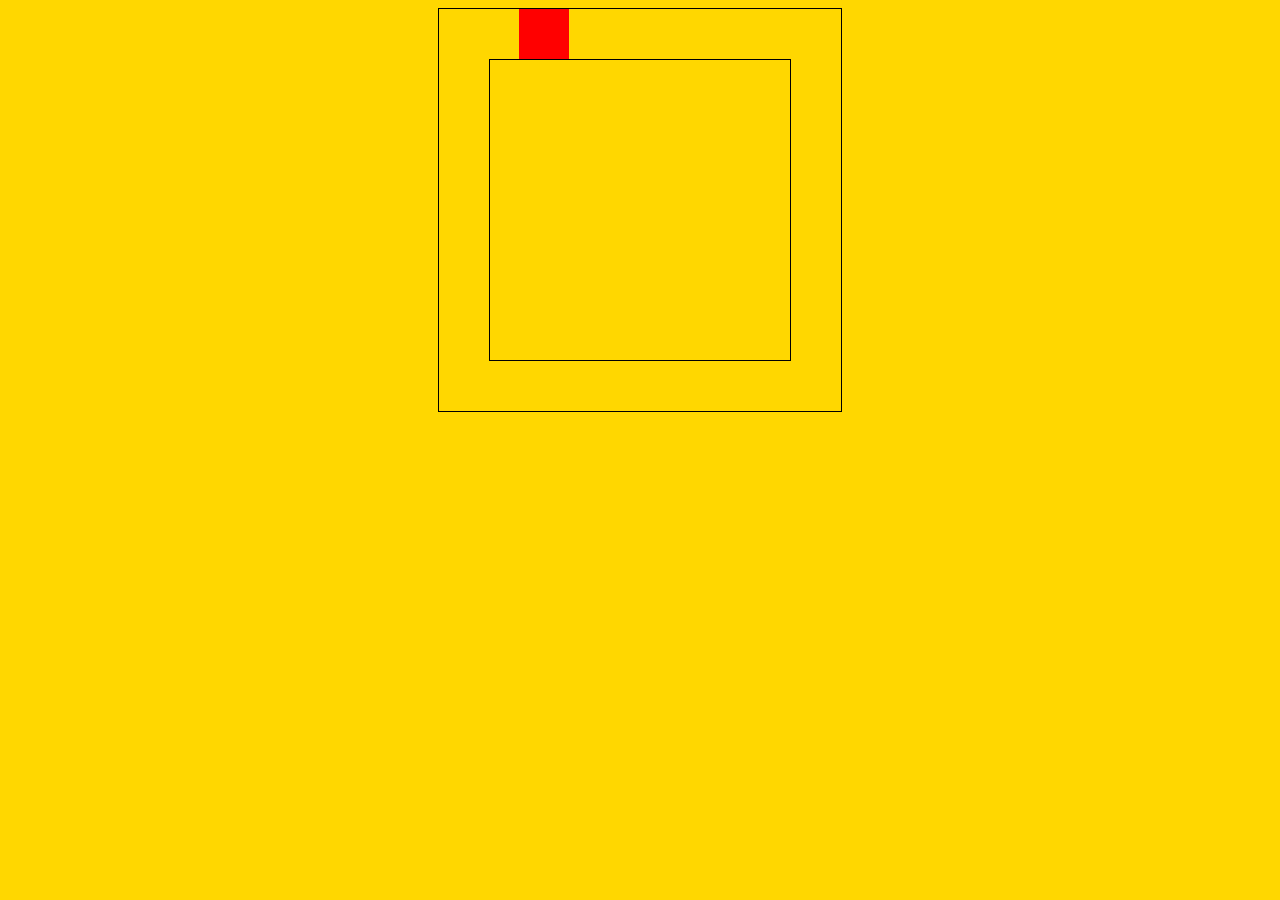
==== dz2Emir_13-01/index.html @ 9923449c "dz2" ====
<!DOCTYPE html>
<html lang="en">

<head>
	<meta charset="UTF-8">
	<meta http-equiv="X-UA-Compatible" content="IE=edge">
	<meta name="viewport" content="width=device-width, initial-scale=1.0">
	<title>Document</title>
	<style>
		body {
			background-color: gold;
			display: flex;
			justify-content: center;
			align-items: center;
		}

		.main_box {
			position: relative;
			width: 402px;
			height: 402px;
			border: 1px solid black;
		}

		.box2 {
			position: absolute;
			width: 50px;
			height: 50px;
			background-color: red;
		}

		.box {
			position: relative;
			width: 300px;
			height: 300px;
			border: 1px solid;
			top: 50px;
			left: 50px;
		}
	</style>
</head>

<body>
	<div class="main_box">
		<div class="box2"></div>
		<div class="box"></div>
	</div>
</body>
<script src="index.js"></script>

</html>
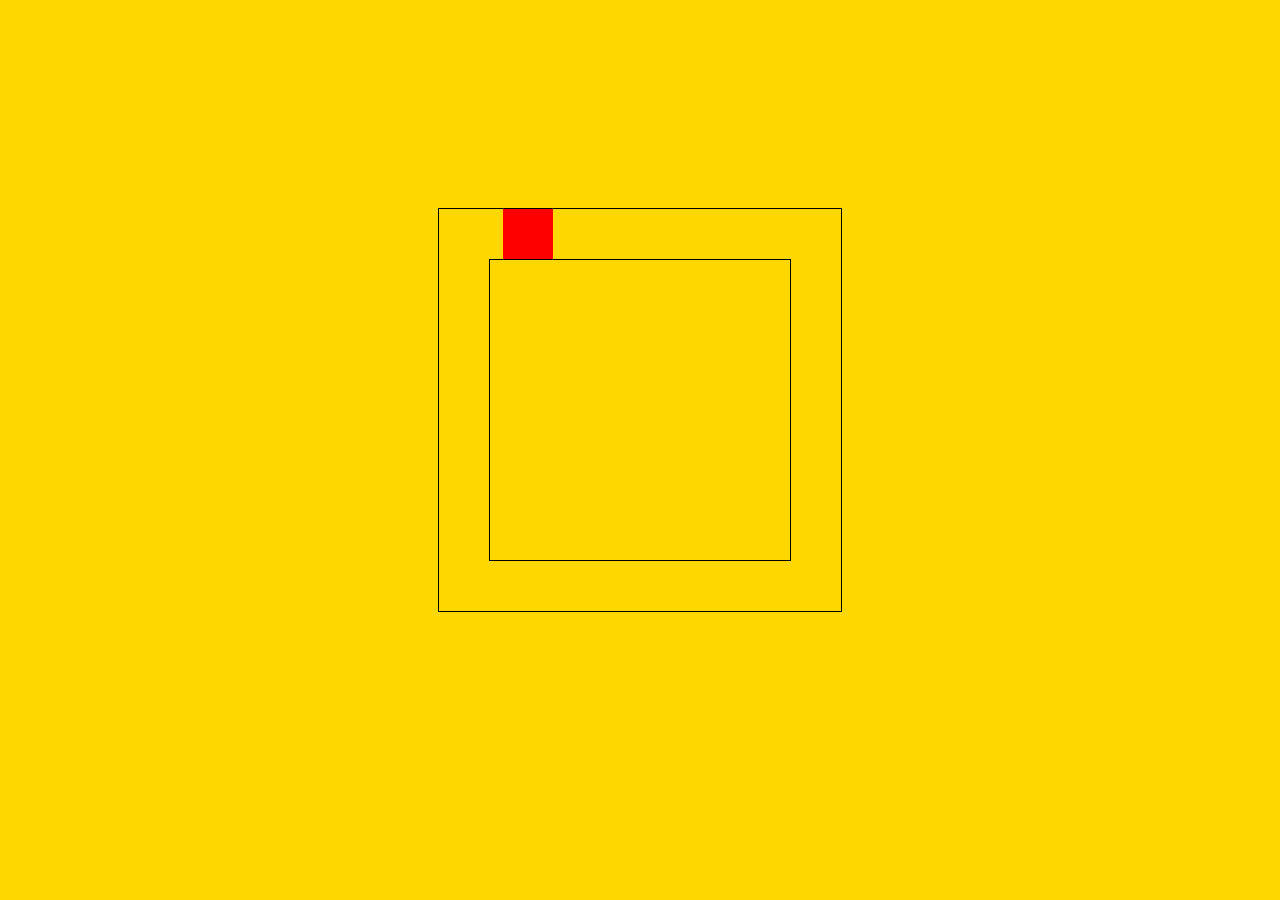
==== commit 48b25276: "dz2" ====
--- a/dz2Emir_13-01/index.html
+++ b/dz2Emir_13-01/index.html
@@ -19,6 +19,7 @@
 			width: 402px;
 			height: 402px;
 			border: 1px solid black;
+			margin-top: 200px;
 		}
 
 		.box2 {
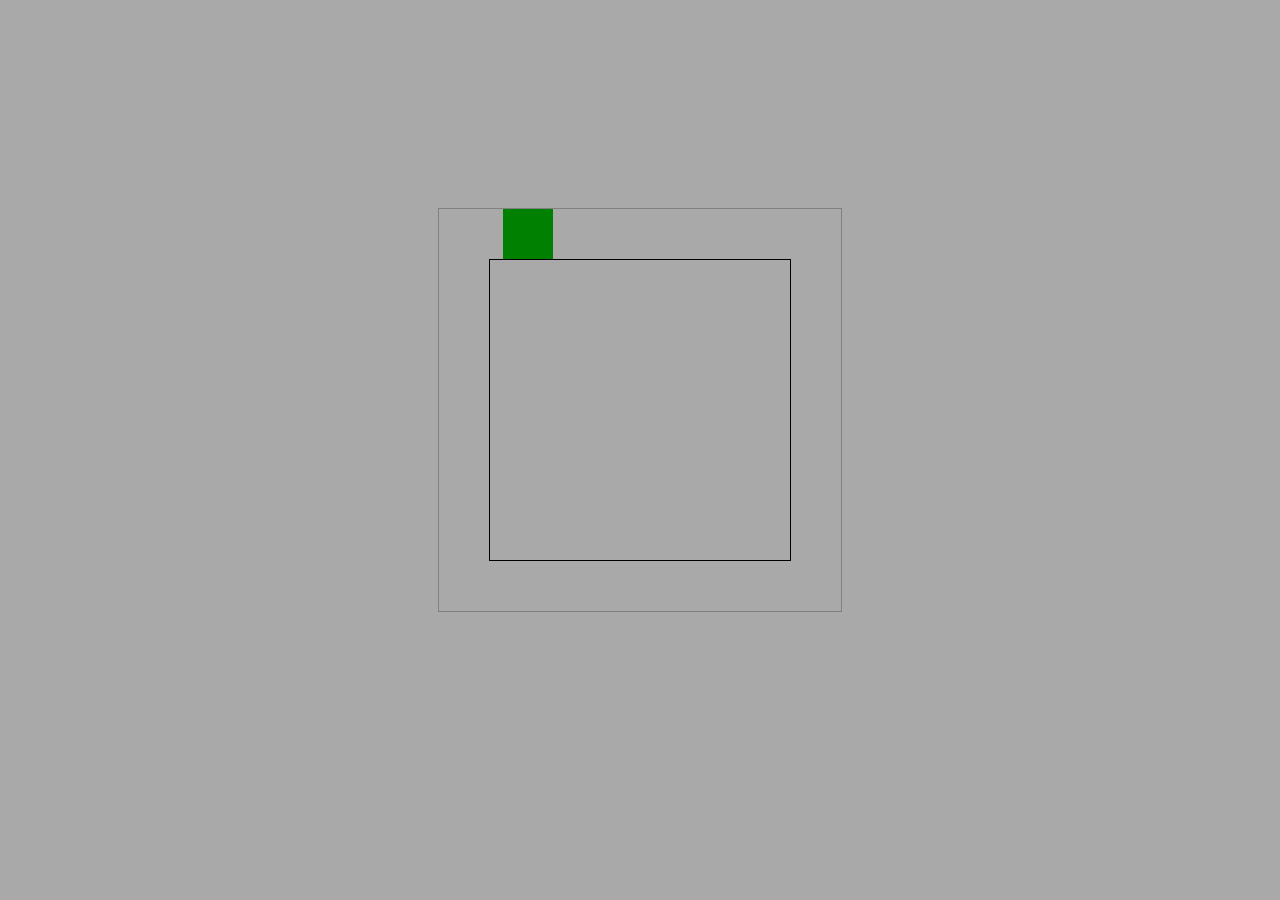
==== commit 5a6f4b0a: "dz2" ====
--- a/dz2Emir_13-01/index.html
+++ b/dz2Emir_13-01/index.html
@@ -8,7 +8,7 @@
 	<title>Document</title>
 	<style>
 		body {
-			background-color: gold;
+			background-color: darkgray;
 			display: flex;
 			justify-content: center;
 			align-items: center;
@@ -18,7 +18,7 @@
 			position: relative;
 			width: 402px;
 			height: 402px;
-			border: 1px solid black;
+			border: 1px solid grey;
 			margin-top: 200px;
 		}
 
@@ -26,7 +26,7 @@
 			position: absolute;
 			width: 50px;
 			height: 50px;
-			background-color: red;
+			background-color: green;
 		}
 
 		.box {
